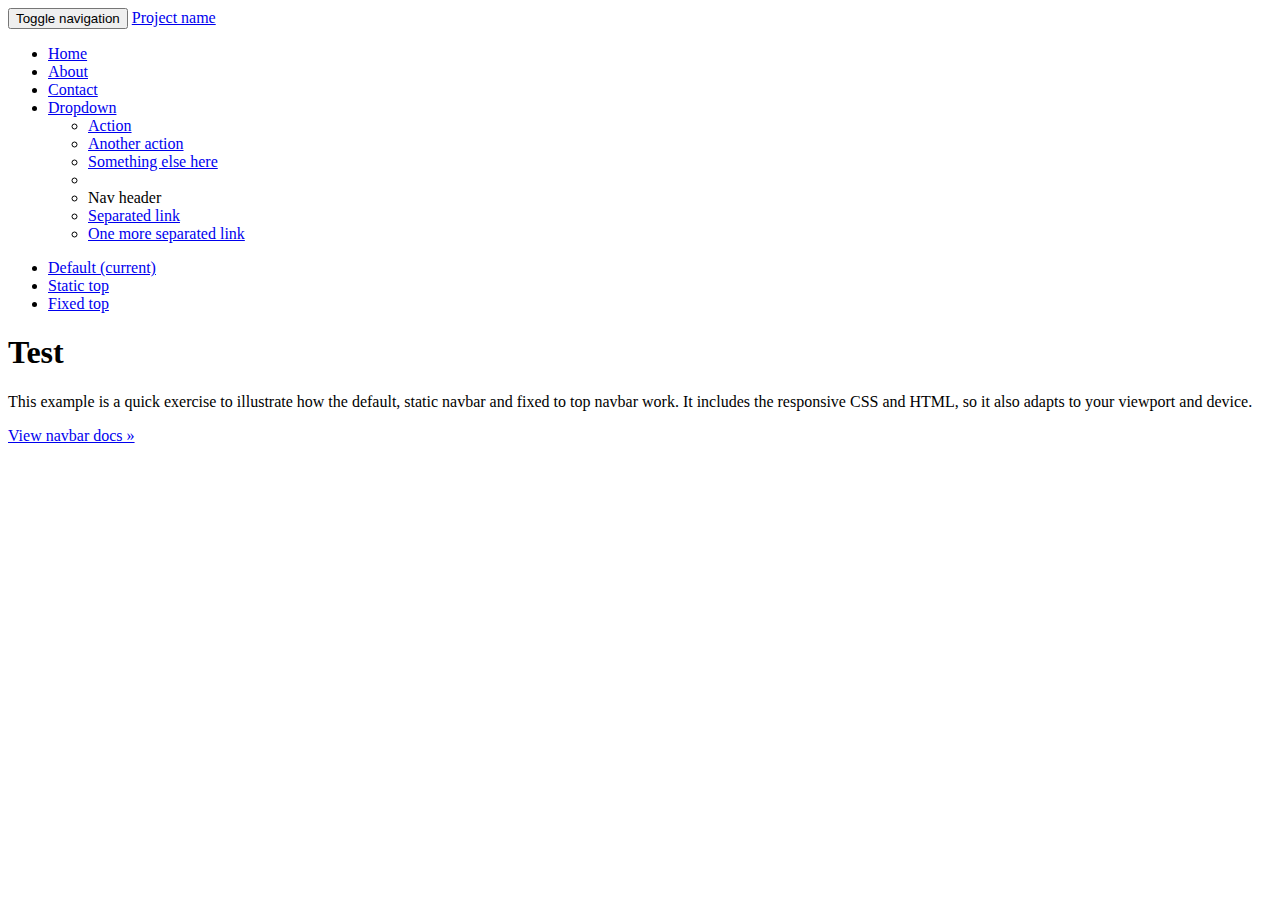
==== src/main/resources/templates/index.html @ 01ff1794 "modified" ====
<!DOCTYPE html>
<html lang="en">
  <head>
    <meta charset="utf-8" />
    <meta http-equiv="X-UA-Compatible" content="IE=edge" />
    <meta name="viewport" content="width=device-width, initial-scale=1" />
    

    <title>Navbar Template for Bootstrap</title>

    <!-- Bootstrap core CSS -->
    <link href="/css/bootstrap.min.css" rel="stylesheet" />

    <!-- IE10 viewport hack for Surface/desktop Windows 8 bug -->
    <link href="/css/ie10-viewport-bug-workaround.css" rel="stylesheet" />

    <!-- Custom styles for this template -->
    <link href="/css/style.css" rel="stylesheet" />


    
  </head>

  <body>

    <div class="container">

      <!-- Static navbar -->
      <nav class="navbar navbar-default">
        <div class="container-fluid">
          <div class="navbar-header">
            <button type="button" class="navbar-toggle collapsed" data-toggle="collapse" data-target="#navbar" aria-expanded="false" aria-controls="navbar">
              <span class="sr-only">Toggle navigation</span>
              <span class="icon-bar"></span>
              <span class="icon-bar"></span>
              <span class="icon-bar"></span>
            </button>
            <a class="navbar-brand" href="#">Project name</a>
          </div>
          <div id="navbar" class="navbar-collapse collapse">
            <ul class="nav navbar-nav">
              <li class="active"><a href="#">Home</a></li>
              <li><a href="#">About</a></li>
              <li><a href="#">Contact</a></li>
              <li class="dropdown">
                <a href="#" class="dropdown-toggle" data-toggle="dropdown" role="button" aria-haspopup="true" aria-expanded="false">Dropdown <span class="caret"></span></a>
                <ul class="dropdown-menu">
                  <li><a href="#">Action</a></li>
                  <li><a href="#">Another action</a></li>
                  <li><a href="#">Something else here</a></li>
                  <li role="separator" class="divider"></li>
                  <li class="dropdown-header">Nav header</li>
                  <li><a href="#">Separated link</a></li>
                  <li><a href="#">One more separated link</a></li>
                </ul>
              </li>
            </ul>
            <ul class="nav navbar-nav navbar-right">
              <li class="active"><a href="./">Default <span class="sr-only">(current)</span></a></li>
              <li><a href="../navbar-static-top/">Static top</a></li>
              <li><a href="../navbar-fixed-top/">Fixed top</a></li>
            </ul>
          </div><!--/.nav-collapse -->
        </div><!--/.container-fluid -->
      </nav>

      <!-- Main component for a primary marketing message or call to action -->
      <div class="jumbotron">
        <h1>Test</h1>
        <p>This example is a quick exercise to illustrate how the default, static navbar and fixed to top navbar work. It includes the responsive CSS and HTML, so it also adapts to your viewport and device.</p>
        <p>
          <a class="btn btn-lg btn-primary" href="../../components/#navbar" role="button">View navbar docs &raquo;</a>
        </p>
      </div>

    </div> <!-- /container -->


    <!-- Bootstrap core JavaScript
    ================================================== -->
    <!-- Placed at the end of the document so the pages load faster -->
    <script src="https://ajax.googleapis.com/ajax/libs/jquery/1.12.4/jquery.min.js"></script>
    <script src="/js/bootstrap.min.js"></script>
    
  </body>
</html>
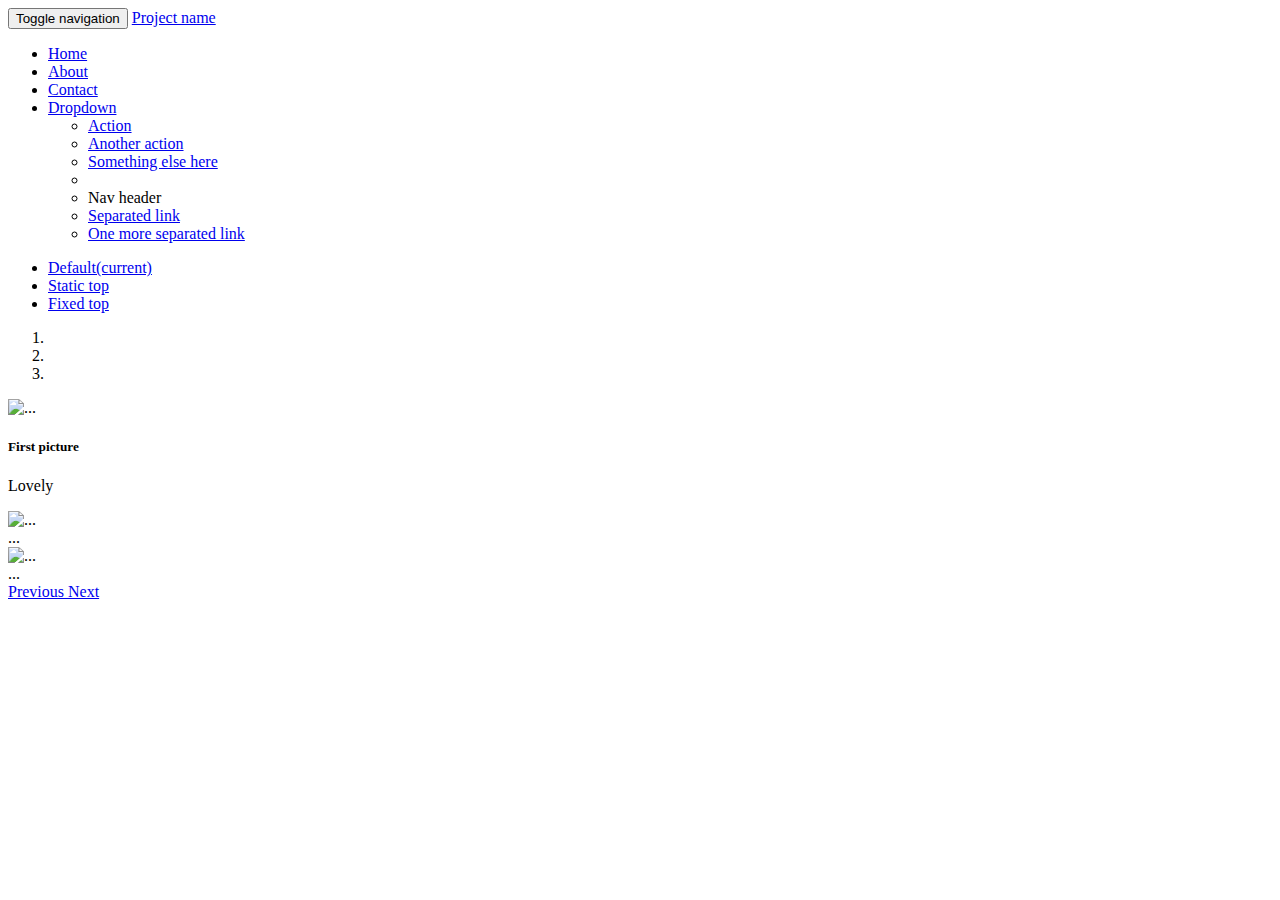
==== commit b5b609bd: "added carousel" ====
--- a/src/main/resources/templates/index.html
+++ b/src/main/resources/templates/index.html
@@ -1,87 +1,128 @@
 
 <!DOCTYPE html>
 <html lang="en">
-  <head>
-    <meta charset="utf-8" />
-    <meta http-equiv="X-UA-Compatible" content="IE=edge" />
-    <meta name="viewport" content="width=device-width, initial-scale=1" />
-    
-
-    <title>Navbar Template for Bootstrap</title>
-
-    <!-- Bootstrap core CSS -->
-    <link href="/css/bootstrap.min.css" rel="stylesheet" />
-
-    <!-- IE10 viewport hack for Surface/desktop Windows 8 bug -->
-    <link href="/css/ie10-viewport-bug-workaround.css" rel="stylesheet" />
-
-    <!-- Custom styles for this template -->
-    <link href="/css/style.css" rel="stylesheet" />
+<head>
+<meta charset="utf-8" />
+<meta http-equiv="X-UA-Compatible" content="IE=edge" />
+<meta name="viewport" content="width=device-width, initial-scale=1" />
 
 
-    
-  </head>
+<title>Navbar Template for Bootstrap</title>
 
-  <body>
+<!-- Bootstrap core CSS -->
+<link href="/css/bootstrap.min.css" rel="stylesheet" />
 
-    <div class="container">
+<!-- IE10 viewport hack for Surface/desktop Windows 8 bug -->
+<link href="/css/ie10-viewport-bug-workaround.css" rel="stylesheet" />
 
-      <!-- Static navbar -->
-      <nav class="navbar navbar-default">
-        <div class="container-fluid">
-          <div class="navbar-header">
-            <button type="button" class="navbar-toggle collapsed" data-toggle="collapse" data-target="#navbar" aria-expanded="false" aria-controls="navbar">
-              <span class="sr-only">Toggle navigation</span>
-              <span class="icon-bar"></span>
-              <span class="icon-bar"></span>
-              <span class="icon-bar"></span>
-            </button>
-            <a class="navbar-brand" href="#">Project name</a>
-          </div>
-          <div id="navbar" class="navbar-collapse collapse">
-            <ul class="nav navbar-nav">
-              <li class="active"><a href="#">Home</a></li>
-              <li><a href="#">About</a></li>
-              <li><a href="#">Contact</a></li>
-              <li class="dropdown">
-                <a href="#" class="dropdown-toggle" data-toggle="dropdown" role="button" aria-haspopup="true" aria-expanded="false">Dropdown <span class="caret"></span></a>
-                <ul class="dropdown-menu">
-                  <li><a href="#">Action</a></li>
-                  <li><a href="#">Another action</a></li>
-                  <li><a href="#">Something else here</a></li>
-                  <li role="separator" class="divider"></li>
-                  <li class="dropdown-header">Nav header</li>
-                  <li><a href="#">Separated link</a></li>
-                  <li><a href="#">One more separated link</a></li>
-                </ul>
-              </li>
-            </ul>
-            <ul class="nav navbar-nav navbar-right">
-              <li class="active"><a href="./">Default <span class="sr-only">(current)</span></a></li>
-              <li><a href="../navbar-static-top/">Static top</a></li>
-              <li><a href="../navbar-fixed-top/">Fixed top</a></li>
-            </ul>
-          </div><!--/.nav-collapse -->
-        </div><!--/.container-fluid -->
-      </nav>
-
-      <!-- Main component for a primary marketing message or call to action -->
-      <div class="jumbotron">
-        <h1>Test</h1>
-        <p>This example is a quick exercise to illustrate how the default, static navbar and fixed to top navbar work. It includes the responsive CSS and HTML, so it also adapts to your viewport and device.</p>
-        <p>
-          <a class="btn btn-lg btn-primary" href="../../components/#navbar" role="button">View navbar docs &raquo;</a>
-        </p>
-      </div>
-
-    </div> <!-- /container -->
+<!-- Custom styles for this template -->
+<link href="/css/style.css" rel="stylesheet" />
 
 
-    <!-- Bootstrap core JavaScript
+
+</head>
+
+<body>
+
+	<!-- Static navbar -->
+	<nav class="navbar navbar-default navbar-inverse">
+		<div class="container-fluid">
+			<div class="navbar-header">
+				<button type="button" class="navbar-toggle collapsed"
+					data-toggle="collapse" data-target="#navbar" aria-expanded="false"
+					aria-controls="navbar">
+					<span class="sr-only">Toggle navigation</span>
+					<span class="icon-bar"></span>
+					<span class="icon-bar"></span>
+					<span class="icon-bar"></span>
+				</button>
+				<a class="navbar-brand" href="#">Project name</a>
+			</div>
+			<div id="navbar" class="navbar-collapse collapse">
+				<ul class="nav navbar-nav">
+					<li class="active"><a href="#">Home</a></li>
+					<li><a href="#">About</a></li>
+					<li><a href="#">Contact</a></li>
+					<li class="dropdown">
+						<a href="#" class="dropdown-toggle" data-toggle="dropdown" role="button" aria-haspopup="true" aria-expanded="false">Dropdown<span class="caret"></span></a>
+						<ul class="dropdown-menu">
+							<li><a href="#">Action</a></li>
+							<li><a href="#">Another action</a></li>
+							<li><a href="#">Something else here</a></li>
+							<li role="separator" class="divider"></li>
+							<li class="dropdown-header">Nav header</li>
+							<li><a href="#">Separated link</a></li>
+							<li><a href="#">One more separated link</a></li>
+						</ul>
+					</li>
+				</ul>
+				<ul class="nav navbar-nav navbar-right">
+					<li class="active">
+						<a href="./">Default<span class="sr-only">(current)</span></a>
+					</li>
+					<li><a href="../navbar-static-top/">Static top</a></li>
+					<li><a href="../navbar-fixed-top/">Fixed top</a></li>
+				</ul>
+			</div>
+			<!--/.nav-collapse -->
+		</div>
+		<!--/.container-fluid -->
+	</nav>
+
+	<div class="container box">
+		<div class="row">
+			<!-- Carousel -->
+			<div class="col-xs-8">
+				<div id="carousel-example-generic" class="carousel slide" data-ride="carousel">
+					<!-- Indicators -->
+					<ol class="carousel-indicators">
+						<li data-target="#carousel-example-generic" data-slide-to="0" class="active"></li>
+						<li data-target="#carousel-example-generic" data-slide-to="1"></li>
+						<li data-target="#carousel-example-generic" data-slide-to="2"></li>
+					</ol>
+					<!-- Wrapper for slides -->
+					<div class="carousel-inner" role="listbox">
+						<div class="item active">
+							<img src="http://lorempixel.com/output/nature-q-c-1600-500-2.jpg" alt="...">
+							<div class="carousel-caption">
+								<h5>First picture</h5>
+								<p>Lovely</p>
+							</div>
+						</div>
+						<div class="item">
+							<img src="http://lorempixel.com/output/nature-q-c-1600-500-3.jpg" alt="...">
+							<div class="carousel-caption">...</div>
+						</div>
+						<div class="item">
+							<img src="http://lorempixel.com/output/nature-q-c-1600-500-1.jpg" alt="...">
+							<div class="carousel-caption">...</div>
+						</div>
+					</div>
+
+					<!-- Controls -->
+					<a class="left carousel-control" href="#carousel-example-generic" role="button" data-slide="prev">
+						<span class="glyphicon glyphicon-chevron-left" aria-hidden="true"></span>
+						<span class="sr-only">Previous</span>
+					</a>
+					<a class="right carousel-control" href="#carousel-example-generic" role="button" data-slide="next">
+						<span class="glyphicon glyphicon-chevron-right" aria-hidden="true"></span>
+						<span class="sr-only">Next</span>
+					</a>
+				</div>
+			</div> <!-- end of carousel -->
+			<div class="col-xs-4">
+				
+			</div>
+		</div>
+	</div>
+
+
+	<!-- Bootstrap core JavaScript
     ================================================== -->
-    <!-- Placed at the end of the document so the pages load faster -->
-    <script src="https://ajax.googleapis.com/ajax/libs/jquery/1.12.4/jquery.min.js"></script>
-    <script src="/js/bootstrap.min.js"></script>
-    
-  </body>
+	<!-- Placed at the end of the document so the pages load faster -->
+	<script
+		src="https://ajax.googleapis.com/ajax/libs/jquery/1.12.4/jquery.min.js"></script>
+	<script src="/js/bootstrap.min.js"></script>
+
+</body>
 </html>
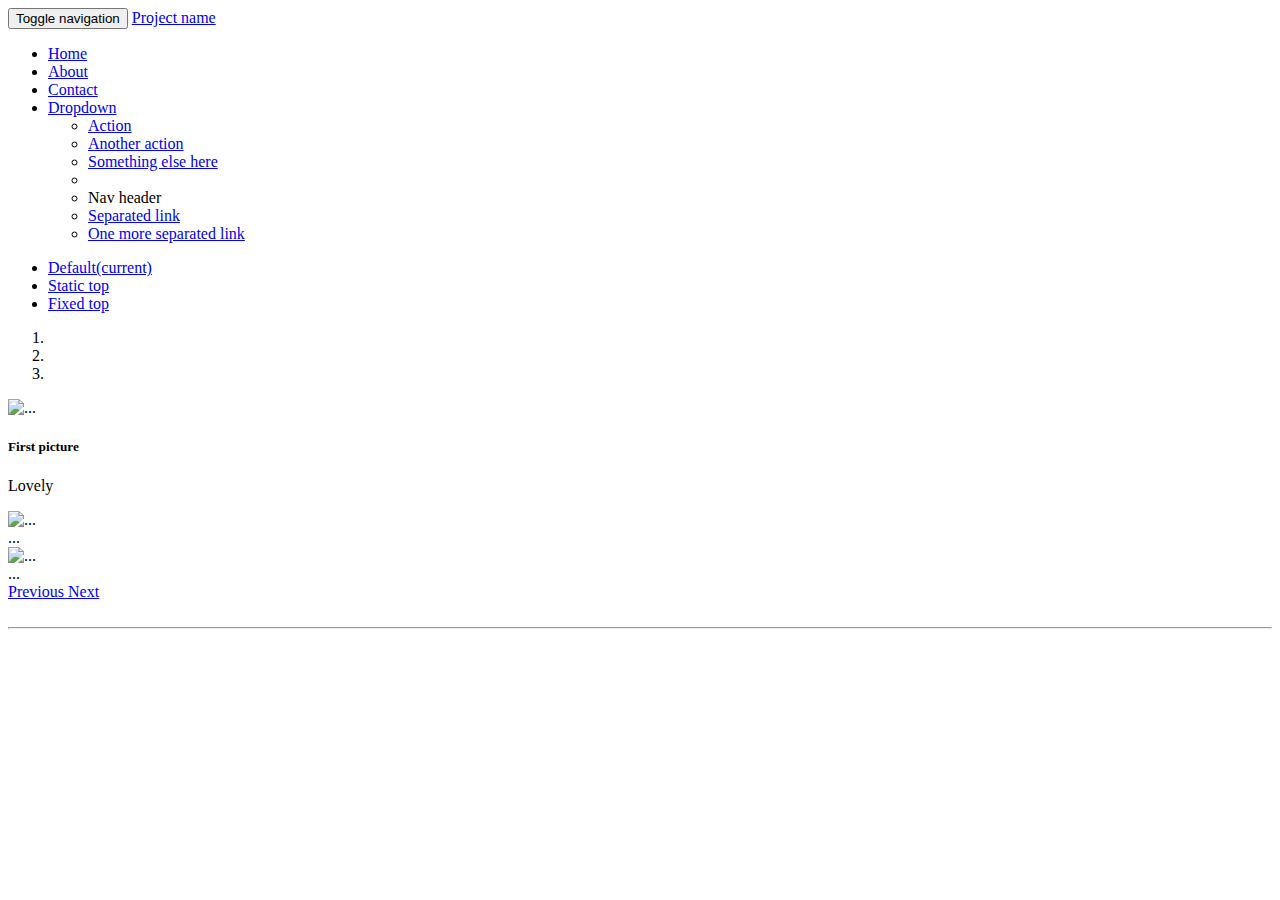
==== commit a75d0ab1: "modified" ====
--- a/src/main/resources/templates/index.html
+++ b/src/main/resources/templates/index.html
@@ -31,10 +31,9 @@
 				<button type="button" class="navbar-toggle collapsed"
 					data-toggle="collapse" data-target="#navbar" aria-expanded="false"
 					aria-controls="navbar">
-					<span class="sr-only">Toggle navigation</span>
-					<span class="icon-bar"></span>
-					<span class="icon-bar"></span>
-					<span class="icon-bar"></span>
+					<span class="sr-only">Toggle navigation</span> <span
+						class="icon-bar"></span> <span class="icon-bar"></span> <span
+						class="icon-bar"></span>
 				</button>
 				<a class="navbar-brand" href="#">Project name</a>
 			</div>
@@ -43,8 +42,9 @@
 					<li class="active"><a href="#">Home</a></li>
 					<li><a href="#">About</a></li>
 					<li><a href="#">Contact</a></li>
-					<li class="dropdown">
-						<a href="#" class="dropdown-toggle" data-toggle="dropdown" role="button" aria-haspopup="true" aria-expanded="false">Dropdown<span class="caret"></span></a>
+					<li class="dropdown"><a href="#" class="dropdown-toggle"
+						data-toggle="dropdown" role="button" aria-haspopup="true"
+						aria-expanded="false">Dropdown<span class="caret"></span></a>
 						<ul class="dropdown-menu">
 							<li><a href="#">Action</a></li>
 							<li><a href="#">Another action</a></li>
@@ -53,13 +53,11 @@
 							<li class="dropdown-header">Nav header</li>
 							<li><a href="#">Separated link</a></li>
 							<li><a href="#">One more separated link</a></li>
-						</ul>
-					</li>
+						</ul></li>
 				</ul>
 				<ul class="nav navbar-nav navbar-right">
-					<li class="active">
-						<a href="./">Default<span class="sr-only">(current)</span></a>
-					</li>
+					<li class="active"><a href="./">Default<span
+							class="sr-only">(current)</span></a></li>
 					<li><a href="../navbar-static-top/">Static top</a></li>
 					<li><a href="../navbar-fixed-top/">Fixed top</a></li>
 				</ul>
@@ -69,52 +67,97 @@
 		<!--/.container-fluid -->
 	</nav>
 
-	<div class="container box">
+	<div class="container">
 		<div class="row">
+
 			<!-- Carousel -->
 			<div class="col-xs-8">
-				<div id="carousel-example-generic" class="carousel slide" data-ride="carousel">
-					<!-- Indicators -->
-					<ol class="carousel-indicators">
-						<li data-target="#carousel-example-generic" data-slide-to="0" class="active"></li>
-						<li data-target="#carousel-example-generic" data-slide-to="1"></li>
-						<li data-target="#carousel-example-generic" data-slide-to="2"></li>
-					</ol>
-					<!-- Wrapper for slides -->
-					<div class="carousel-inner" role="listbox">
-						<div class="item active">
-							<img src="http://lorempixel.com/output/nature-q-c-1600-500-2.jpg" alt="...">
-							<div class="carousel-caption">
-								<h5>First picture</h5>
-								<p>Lovely</p>
+				<div class="panel panel-default">
+					<div class="panel-body">
+						<div id="carousel-example-generic" class="carousel slide"
+							data-ride="carousel">
+							<!-- Indicators -->
+							<ol class="carousel-indicators">
+								<li data-target="#carousel-example-generic" data-slide-to="0"
+									class="active"></li>
+								<li data-target="#carousel-example-generic" data-slide-to="1"></li>
+								<li data-target="#carousel-example-generic" data-slide-to="2"></li>
+							</ol>
+							<!-- Wrapper for slides -->
+							<div class="carousel-inner" role="listbox">
+								<div class="item active">
+									<img
+										src="http://lorempixel.com/output/nature-q-c-1600-500-2.jpg"
+										alt="...">
+									<div class="carousel-caption">
+										<h5>First picture</h5>
+										<p>Lovely</p>
+									</div>
+								</div>
+								<div class="item">
+									<img
+										src="http://lorempixel.com/output/nature-q-c-1600-500-3.jpg"
+										alt="...">
+									<div class="carousel-caption">...</div>
+								</div>
+								<div class="item">
+									<img
+										src="http://lorempixel.com/output/nature-q-c-1600-500-1.jpg"
+										alt="...">
+									<div class="carousel-caption">...</div>
+								</div>
 							</div>
-						</div>
-						<div class="item">
-							<img src="http://lorempixel.com/output/nature-q-c-1600-500-3.jpg" alt="...">
-							<div class="carousel-caption">...</div>
-						</div>
-						<div class="item">
-							<img src="http://lorempixel.com/output/nature-q-c-1600-500-1.jpg" alt="...">
-							<div class="carousel-caption">...</div>
+
+							<!-- Controls -->
+							<a class="left carousel-control" href="#carousel-example-generic"
+								role="button" data-slide="prev"> <span
+								class="glyphicon glyphicon-chevron-left" aria-hidden="true"></span>
+								<span class="sr-only">Previous</span>
+							</a> <a class="right carousel-control"
+								href="#carousel-example-generic" role="button" data-slide="next">
+								<span class="glyphicon glyphicon-chevron-right"
+								aria-hidden="true"></span> <span class="sr-only">Next</span>
+							</a>
 						</div>
 					</div>
-
-					<!-- Controls -->
-					<a class="left carousel-control" href="#carousel-example-generic" role="button" data-slide="prev">
-						<span class="glyphicon glyphicon-chevron-left" aria-hidden="true"></span>
-						<span class="sr-only">Previous</span>
-					</a>
-					<a class="right carousel-control" href="#carousel-example-generic" role="button" data-slide="next">
-						<span class="glyphicon glyphicon-chevron-right" aria-hidden="true"></span>
-						<span class="sr-only">Next</span>
-					</a>
 				</div>
-			</div> <!-- end of carousel -->
+			</div>
+			<!-- end of carousel -->
+			
 			<div class="col-xs-4">
-				
+				<img alt="" src="http://www.logorium.com/sites/default/files/images/1237/logos/bookStore_logo.jpg" class="img-responsive" />
 			</div>
 		</div>
+		
+		<hr />
+		
+		<div clss="row">
+			<div class="col-xs-4">
+				<div class="panel panel-default">
+					<div class="panel-body">
+						<img alt="" src="" class="img-responsive">
+					</div>
+				</div>
+			</div>
+			<div class="col-xs-4">
+				<div class="panel panel-default">
+					<div class="panel-body">
+						<img alt="" src="" class="img-responsive">
+					</div>
+				</div>
+			</div>
+			<div class="col-xs-4">
+				<div class="panel panel-default">
+					<div class="panel-body">
+						<img alt="" src="" class="img-responsive">
+					</div>
+				</div>
+			</div>
+		</div>
+		
 	</div>
+	
+
 
 
 	<!-- Bootstrap core JavaScript
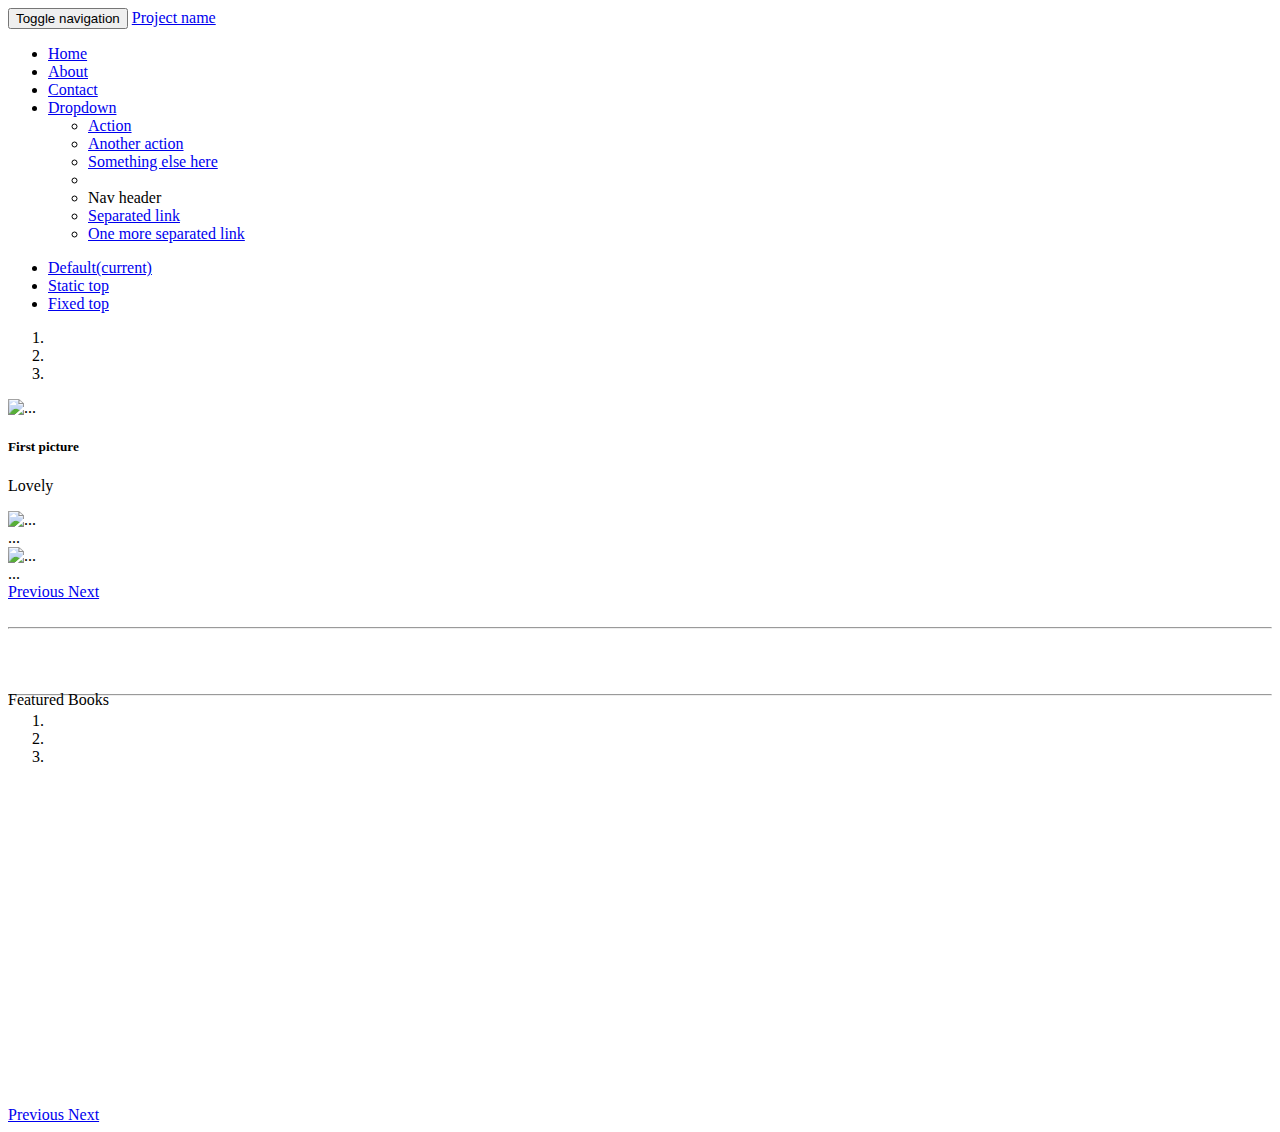
==== commit 8153b936: "added featured books" ====
--- a/src/main/resources/templates/index.html
+++ b/src/main/resources/templates/index.html
@@ -23,7 +23,6 @@
 </head>
 
 <body>
-
 	<!-- Static navbar -->
 	<nav class="navbar navbar-default navbar-inverse">
 		<div class="container-fluid">
@@ -74,21 +73,17 @@
 			<div class="col-xs-8">
 				<div class="panel panel-default">
 					<div class="panel-body">
-						<div id="carousel-example-generic" class="carousel slide"
-							data-ride="carousel">
+						<div id="carousel-example-generic" class="carousel slide" data-ride="carousel">
 							<!-- Indicators -->
 							<ol class="carousel-indicators">
-								<li data-target="#carousel-example-generic" data-slide-to="0"
-									class="active"></li>
+								<li data-target="#carousel-example-generic" data-slide-to="0" class="active"></li>
 								<li data-target="#carousel-example-generic" data-slide-to="1"></li>
 								<li data-target="#carousel-example-generic" data-slide-to="2"></li>
 							</ol>
 							<!-- Wrapper for slides -->
 							<div class="carousel-inner" role="listbox">
 								<div class="item active">
-									<img
-										src="http://lorempixel.com/output/nature-q-c-1600-500-2.jpg"
-										alt="...">
+									<img src="http://lorempixel.com/output/nature-q-c-1600-500-2.jpg" alt="...">
 									<div class="carousel-caption">
 										<h5>First picture</h5>
 										<p>Lovely</p>
@@ -96,27 +91,22 @@
 								</div>
 								<div class="item">
 									<img
-										src="http://lorempixel.com/output/nature-q-c-1600-500-3.jpg"
-										alt="...">
+										src="http://lorempixel.com/output/nature-q-c-1600-500-3.jpg" alt="...">
 									<div class="carousel-caption">...</div>
 								</div>
 								<div class="item">
-									<img
-										src="http://lorempixel.com/output/nature-q-c-1600-500-1.jpg"
-										alt="...">
+									<img src="http://lorempixel.com/output/nature-q-c-1600-500-1.jpg" alt="...">
 									<div class="carousel-caption">...</div>
 								</div>
 							</div>
 
 							<!-- Controls -->
-							<a class="left carousel-control" href="#carousel-example-generic"
-								role="button" data-slide="prev"> <span
-								class="glyphicon glyphicon-chevron-left" aria-hidden="true"></span>
+							<a class="left carousel-control" href="#carousel-example-generic" role="button" data-slide="prev">
+								<span class="glyphicon glyphicon-chevron-left" aria-hidden="true"></span>
 								<span class="sr-only">Previous</span>
-							</a> <a class="right carousel-control"
-								href="#carousel-example-generic" role="button" data-slide="next">
-								<span class="glyphicon glyphicon-chevron-right"
-								aria-hidden="true"></span> <span class="sr-only">Next</span>
+							</a> <a class="right carousel-control" href="#carousel-example-generic" role="button" data-slide="next">
+								<span class="glyphicon glyphicon-chevron-right" aria-hidden="true"></span>
+								<span class="sr-only">Next</span>
 							</a>
 						</div>
 					</div>
@@ -135,27 +125,89 @@
 			<div class="col-xs-4">
 				<div class="panel panel-default">
 					<div class="panel-body">
-						<img alt="" src="" class="img-responsive">
-					</div>
-				</div>
-			</div>
-			<div class="col-xs-4">
-				<div class="panel panel-default">
-					<div class="panel-body">
-						<img alt="" src="" class="img-responsive">
-					</div>
-				</div>
-			</div>
-			<div class="col-xs-4">
-				<div class="panel panel-default">
-					<div class="panel-body">
-						<img alt="" src="" class="img-responsive">
-					</div>
-				</div>
+						<img alt="" src="/image/bestseller.png" class="img-responsive">
+					</div>
+				</div>
+			</div>
+			<div class="col-xs-4">
+				<div class="panel panel-default">
+					<div class="panel-body">
+						<img alt="" src="/image/faq.png" class="img-responsive">
+					</div>
+				</div>
+			</div>
+			<div class="col-xs-4">
+				<div class="panel panel-default">
+					<div class="panel-body">
+						<img alt="" src="/image/hours.png" class="img-responsive">
+					</div>
+				</div>
+			</div>
+		</div>
+		
+		<div>
+			<div class="home-headline">
+				<span>Featured Books</span>
+			</div>
+			<hr style="margin-top: -15px" />
+			
+		</div>
+		
+		<div class="row">
+			<div id="featured-books" class="carousel slide" data-ride="carousel">
+				<!-- Indicators -->
+				<ol class="carousel-indicators">
+					<li data-target="#featured-books" data-slide-to="0" class="active"></li>
+					<li data-target="#featured-books" data-slide-to="1"></li>
+					<li data-target="#featured-books" data-slide-to="2"></li>
+				</ol>
+				<!-- Wrapper for slides -->
+				<div class="carousel-inner" role="listbox">
+					<div class="item active">
+						<div class="row">
+							<div class="col-xs-2"><img alt="" src="/image/book1.png" class='img-responsive' /></div>
+							<div class="col-xs-2"><img alt="" src="/image/book1.png" class='img-responsive' /></div>
+							<div class="col-xs-2"><img alt="" src="/image/book1.png" class='img-responsive' /></div>
+							<div class="col-xs-2"><img alt="" src="/image/book1.png" class='img-responsive' /></div>
+							<div class="col-xs-2"><img alt="" src="/image/book1.png" class='img-responsive' /></div>
+							<div class="col-xs-2"><img alt="" src="/image/book1.png" class='img-responsive' /></div>
+						</div>
+					</div>
+					<div class="item">
+						<div class="row">
+							<div class="col-xs-2"><img alt="" src="/image/book1.png" class='img-responsive' /></div>
+							<div class="col-xs-2"><img alt="" src="/image/book1.png" class='img-responsive' /></div>
+							<div class="col-xs-2"><img alt="" src="/image/book1.png" class='img-responsive' /></div>
+							<div class="col-xs-2"><img alt="" src="/image/book1.png" class='img-responsive' /></div>
+							<div class="col-xs-2"><img alt="" src="/image/book1.png" class='img-responsive' /></div>
+							<div class="col-xs-2"><img alt="" src="/image/book1.png" class='img-responsive' /></div>
+						</div>
+					</div>
+					<div class="item">
+						<div class="row">
+							<div class="col-xs-2"><img alt="" src="/image/book1.png" class='img-responsive' /></div>
+							<div class="col-xs-2"><img alt="" src="/image/book1.png" class='img-responsive' /></div>
+							<div class="col-xs-2"><img alt="" src="/image/book1.png" class='img-responsive' /></div>
+							<div class="col-xs-2"><img alt="" src="/image/book1.png" class='img-responsive' /></div>
+							<div class="col-xs-2"><img alt="" src="/image/book1.png" class='img-responsive' /></div>
+							<div class="col-xs-2"><img alt="" src="/image/book1.png" class='img-responsive' /></div>
+						</div>
+					</div>
+				</div>
+
+				<!-- Controls -->
+				<a class="left carousel-control" href="#featured-books" role="button" data-slide="prev">
+					<span class="glyphicon glyphicon-chevron-left" aria-hidden="true"></span>
+					<span class="sr-only">Previous</span>
+				</a> <a class="right carousel-control" href="#featured-books" role="button" data-slide="next">
+					<span class="glyphicon glyphicon-chevron-right" aria-hidden="true"></span>
+					<span class="sr-only">Next</span>
+				</a>
 			</div>
 		</div>
 		
 	</div>
+	<!-- End of container -->
 	
 
 
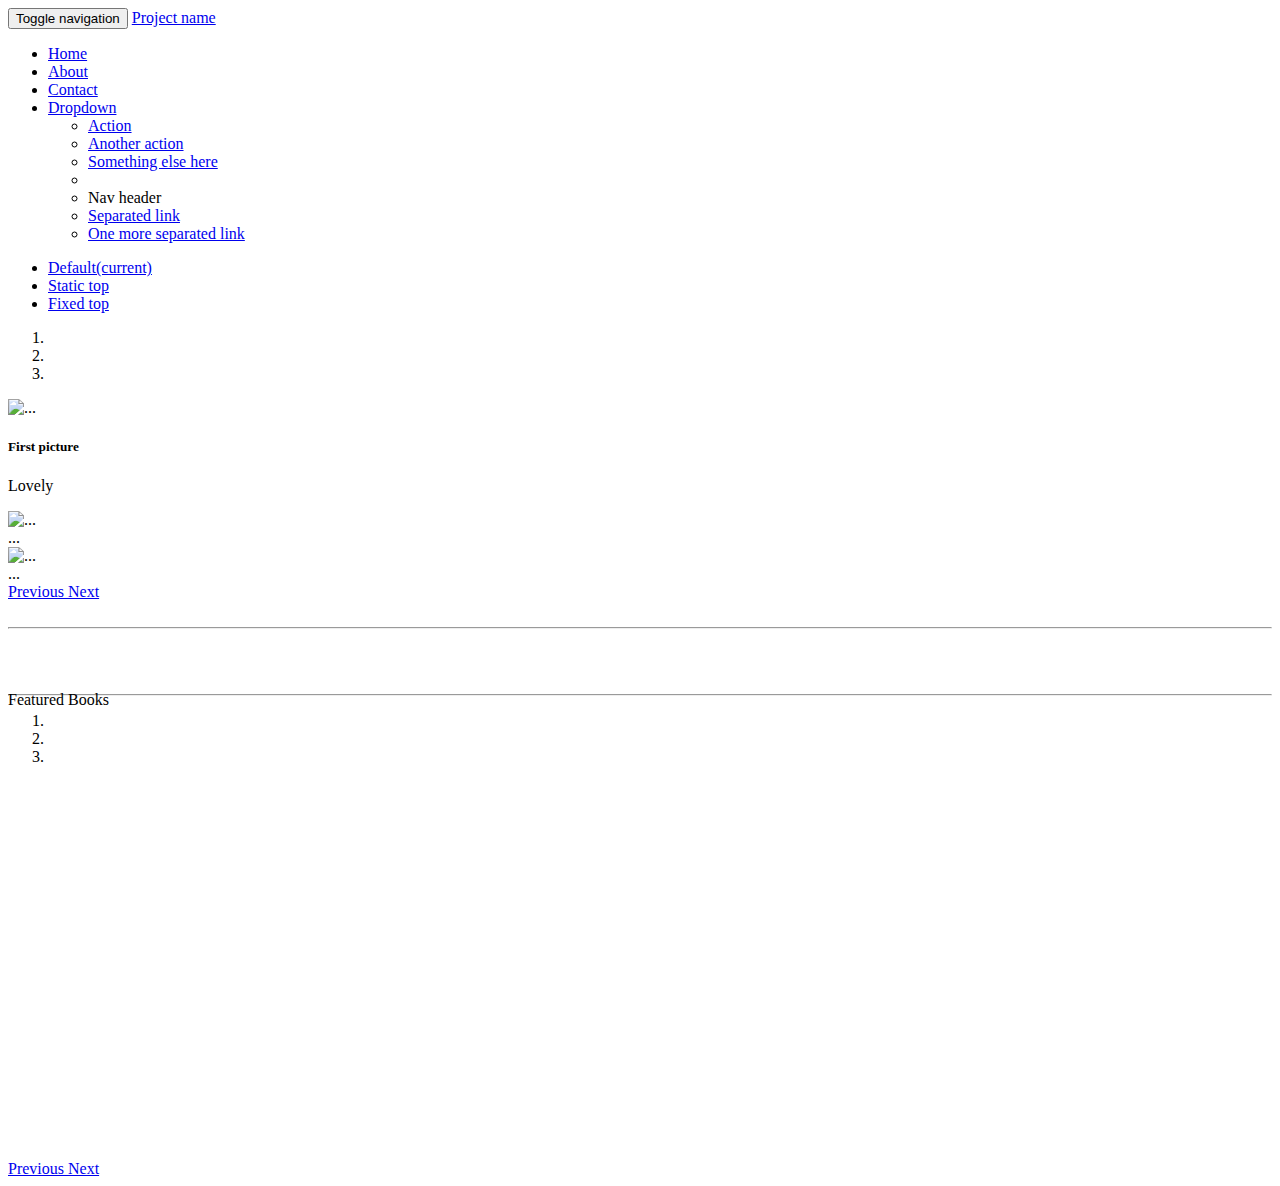
==== commit 2c32ca98: "modified featured books" ====
--- a/src/main/resources/templates/index.html
+++ b/src/main/resources/templates/index.html
@@ -121,7 +121,7 @@
 		
 		<hr />
 		
-		<div clss="row">
+		<div class="row">
 			<div class="col-xs-4">
 				<div class="panel panel-default">
 					<div class="panel-body">
@@ -164,33 +164,42 @@
 				<!-- Wrapper for slides -->
 				<div class="carousel-inner" role="listbox">
 					<div class="item active">
-						<div class="row">
-							<div class="col-xs-2"><img alt="" src="/image/book1.png" class='img-responsive' /></div>
-							<div class="col-xs-2"><img alt="" src="/image/book1.png" class='img-responsive' /></div>
-							<div class="col-xs-2"><img alt="" src="/image/book1.png" class='img-responsive' /></div>
-							<div class="col-xs-2"><img alt="" src="/image/book1.png" class='img-responsive' /></div>
-							<div class="col-xs-2"><img alt="" src="/image/book1.png" class='img-responsive' /></div>
-							<div class="col-xs-2"><img alt="" src="/image/book1.png" class='img-responsive' /></div>
+						<img alt="" src="/image/shelf.png" class="img-responsive" />
+						<div class="carousel-caption">
+							<div class="row">
+								<div class="col-xs-2"><img alt="" src="/image/book1.png" class='img-responsive' /></div>
+								<div class="col-xs-2"><img alt="" src="/image/book1.png" class='img-responsive' /></div>
+								<div class="col-xs-2"><img alt="" src="/image/book1.png" class='img-responsive' /></div>
+								<div class="col-xs-2"><img alt="" src="/image/book1.png" class='img-responsive' /></div>
+								<div class="col-xs-2"><img alt="" src="/image/book1.png" class='img-responsive' /></div>
+								<div class="col-xs-2"><img alt="" src="/image/book1.png" class='img-responsive' /></div>
+							</div>
 						</div>
 					</div>
 					<div class="item">
-						<div class="row">
-							<div class="col-xs-2"><img alt="" src="/image/book1.png" class='img-responsive' /></div>
-							<div class="col-xs-2"><img alt="" src="/image/book1.png" class='img-responsive' /></div>
-							<div class="col-xs-2"><img alt="" src="/image/book1.png" class='img-responsive' /></div>
-							<div class="col-xs-2"><img alt="" src="/image/book1.png" class='img-responsive' /></div>
-							<div class="col-xs-2"><img alt="" src="/image/book1.png" class='img-responsive' /></div>
-							<div class="col-xs-2"><img alt="" src="/image/book1.png" class='img-responsive' /></div>
+						<img alt="" src="/image/shelf.png" class="img-responsive" />
+						<div class="carousel-caption">
+							<div class="row">
+								<div class="col-xs-2"><img alt="" src="/image/book1.png" class='img-responsive' /></div>
+								<div class="col-xs-2"><img alt="" src="/image/book1.png" class='img-responsive' /></div>
+								<div class="col-xs-2"><img alt="" src="/image/book1.png" class='img-responsive' /></div>
+								<div class="col-xs-2"><img alt="" src="/image/book1.png" class='img-responsive' /></div>
+								<div class="col-xs-2"><img alt="" src="/image/book1.png" class='img-responsive' /></div>
+								<div class="col-xs-2"><img alt="" src="/image/book1.png" class='img-responsive' /></div>
+							</div>
 						</div>
 					</div>
 					<div class="item">
-						<div class="row">
-							<div class="col-xs-2"><img alt="" src="/image/book1.png" class='img-responsive' /></div>
-							<div class="col-xs-2"><img alt="" src="/image/book1.png" class='img-responsive' /></div>
-							<div class="col-xs-2"><img alt="" src="/image/book1.png" class='img-responsive' /></div>
-							<div class="col-xs-2"><img alt="" src="/image/book1.png" class='img-responsive' /></div>
-							<div class="col-xs-2"><img alt="" src="/image/book1.png" class='img-responsive' /></div>
-							<div class="col-xs-2"><img alt="" src="/image/book1.png" class='img-responsive' /></div>
+						<img alt="" src="/image/shelf.png" class="img-responsive" />
+						<div class="carousel-caption">
+							<div class="row">
+								<div class="col-xs-2"><img alt="" src="/image/book1.png" class='img-responsive' /></div>
+								<div class="col-xs-2"><img alt="" src="/image/book1.png" class='img-responsive' /></div>
+								<div class="col-xs-2"><img alt="" src="/image/book1.png" class='img-responsive' /></div>
+								<div class="col-xs-2"><img alt="" src="/image/book1.png" class='img-responsive' /></div>
+								<div class="col-xs-2"><img alt="" src="/image/book1.png" class='img-responsive' /></div>
+								<div class="col-xs-2"><img alt="" src="/image/book1.png" class='img-responsive' /></div>
+							</div>
 						</div>
 					</div>
 				</div>
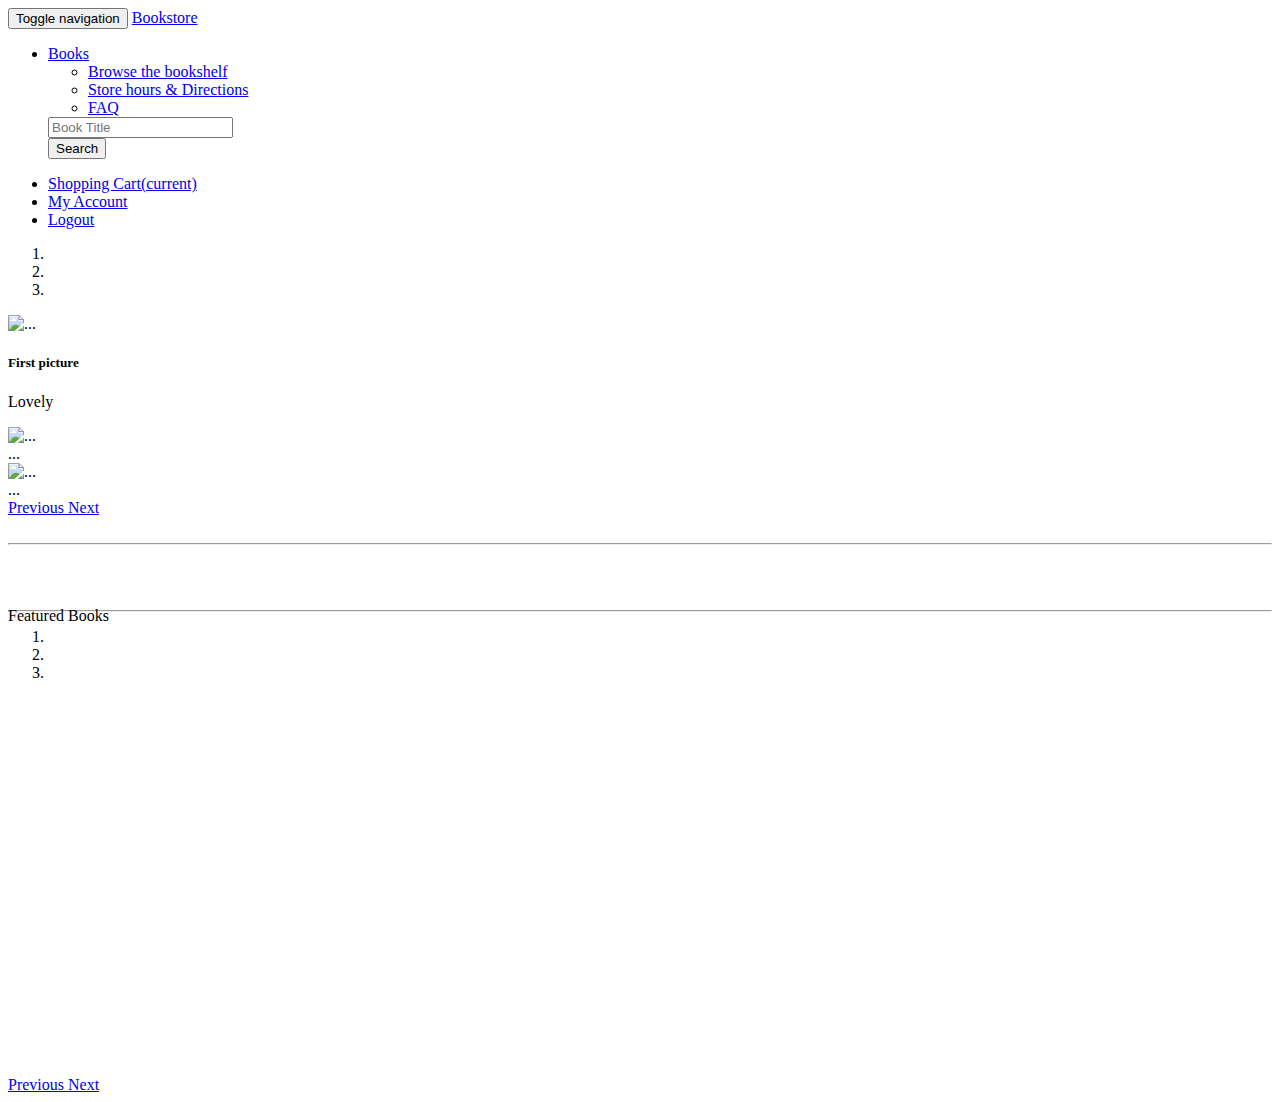
==== commit a64bf650: "modified navbar" ====
--- a/src/main/resources/templates/index.html
+++ b/src/main/resources/templates/index.html
@@ -1,4 +1,3 @@
-
 <!DOCTYPE html>
 <html lang="en">
 <head>
@@ -34,31 +33,40 @@
 						class="icon-bar"></span> <span class="icon-bar"></span> <span
 						class="icon-bar"></span>
 				</button>
-				<a class="navbar-brand" href="#">Project name</a>
+				<a class="navbar-brand" href="#">Bookstore</a>
 			</div>
 			<div id="navbar" class="navbar-collapse collapse">
-				<ul class="nav navbar-nav">
-					<li class="active"><a href="#">Home</a></li>
+				<ul class="nav navbar-nav navbar-left">
+					<!-- <li class="active"><a href="#">Home</a></li>
 					<li><a href="#">About</a></li>
-					<li><a href="#">Contact</a></li>
-					<li class="dropdown"><a href="#" class="dropdown-toggle"
+					<li><a href="#">Contact</a></li> -->
+					<li class="dropdown">
+						<a href="#" class="dropdown-toggle"
 						data-toggle="dropdown" role="button" aria-haspopup="true"
-						aria-expanded="false">Dropdown<span class="caret"></span></a>
+						aria-expanded="false">Books<span class="caret"></span>
+						</a>
 						<ul class="dropdown-menu">
-							<li><a href="#">Action</a></li>
-							<li><a href="#">Another action</a></li>
-							<li><a href="#">Something else here</a></li>
-							<li role="separator" class="divider"></li>
+							<li><a href="#">Browse the bookshelf</a></li>
+							<li><a href="#">Store hours &#38; Directions</a></li>
+							<li><a href="#">FAQ</a></li>
+							<!-- <li role="separator" class="divider"></li>
 							<li class="dropdown-header">Nav header</li>
 							<li><a href="#">Separated link</a></li>
-							<li><a href="#">One more separated link</a></li>
-						</ul></li>
+							<li><a href="#">One more separated link</a></li> -->
+						</ul>
+					</li>
+					
+					<form class="navbar-form">
+						<div class="form-group">
+							<input type="text" name="keyword" class="form-control" placeholder="Book Title" />
+						</div>
+						<button type="submit" class="btn btn-default">Search</button>
+					</form>
 				</ul>
 				<ul class="nav navbar-nav navbar-right">
-					<li class="active"><a href="./">Default<span
-							class="sr-only">(current)</span></a></li>
-					<li><a href="../navbar-static-top/">Static top</a></li>
-					<li><a href="../navbar-fixed-top/">Fixed top</a></li>
+					<li><a href="./">Shopping Cart<span class="sr-only">(current)</span></a></li>
+					<li><a href="../navbar-static-top/">My Account</a></li>
+					<li><a href="../navbar-fixed-top/">Logout</a></li>
 				</ul>
 			</div>
 			<!--/.nav-collapse -->
@@ -73,17 +81,21 @@
 			<div class="col-xs-8">
 				<div class="panel panel-default">
 					<div class="panel-body">
-						<div id="carousel-example-generic" class="carousel slide" data-ride="carousel">
+						<div id="carousel-example-generic" class="carousel slide"
+							data-ride="carousel">
 							<!-- Indicators -->
 							<ol class="carousel-indicators">
-								<li data-target="#carousel-example-generic" data-slide-to="0" class="active"></li>
+								<li data-target="#carousel-example-generic" data-slide-to="0"
+									class="active"></li>
 								<li data-target="#carousel-example-generic" data-slide-to="1"></li>
 								<li data-target="#carousel-example-generic" data-slide-to="2"></li>
 							</ol>
 							<!-- Wrapper for slides -->
 							<div class="carousel-inner" role="listbox">
 								<div class="item active">
-									<img src="http://lorempixel.com/output/nature-q-c-1600-500-2.jpg" alt="...">
+									<img
+										src="http://invizi.nl/wp-content/uploads/2016/09/Slider-3-600-x-500.jpg"
+										alt="...">
 									<div class="carousel-caption">
 										<h5>First picture</h5>
 										<p>Lovely</p>
@@ -91,36 +103,43 @@
 								</div>
 								<div class="item">
 									<img
-										src="http://lorempixel.com/output/nature-q-c-1600-500-3.jpg" alt="...">
+										src="http://invizi.nl/wp-content/uploads/2016/09/Slider-4-1600-x-500.jpg"
+										alt="...">
 									<div class="carousel-caption">...</div>
 								</div>
 								<div class="item">
-									<img src="http://lorempixel.com/output/nature-q-c-1600-500-1.jpg" alt="...">
+									<img
+										src="http://placehold.it/1600x500/238f45/ffffff"
+										alt="...">
 									<div class="carousel-caption">...</div>
 								</div>
 							</div>
 
 							<!-- Controls -->
-							<a class="left carousel-control" href="#carousel-example-generic" role="button" data-slide="prev">
-								<span class="glyphicon glyphicon-chevron-left" aria-hidden="true"></span>
+							<a class="left carousel-control" href="#carousel-example-generic"
+								role="button" data-slide="prev"> <span
+								class="glyphicon glyphicon-chevron-left" aria-hidden="true"></span>
 								<span class="sr-only">Previous</span>
-							</a> <a class="right carousel-control" href="#carousel-example-generic" role="button" data-slide="next">
-								<span class="glyphicon glyphicon-chevron-right" aria-hidden="true"></span>
-								<span class="sr-only">Next</span>
+							</a> <a class="right carousel-control"
+								href="#carousel-example-generic" role="button" data-slide="next">
+								<span class="glyphicon glyphicon-chevron-right"
+								aria-hidden="true"></span> <span class="sr-only">Next</span>
 							</a>
 						</div>
 					</div>
 				</div>
 			</div>
 			<!-- end of carousel -->
-			
-			<div class="col-xs-4">
-				<img alt="" src="http://www.logorium.com/sites/default/files/images/1237/logos/bookStore_logo.jpg" class="img-responsive" />
-			</div>
-		</div>
-		
+
+			<div class="col-xs-4">
+				<img alt=""
+					src="http://www.logorium.com/sites/default/files/images/1237/logos/bookStore_logo.jpg"
+					class="img-responsive" />
+			</div>
+		</div>
+
 		<hr />
-		
+
 		<div class="row">
 			<div class="col-xs-4">
 				<div class="panel panel-default">
@@ -144,15 +163,15 @@
 				</div>
 			</div>
 		</div>
-		
+
 		<div>
 			<div class="home-headline">
 				<span>Featured Books</span>
 			</div>
 			<hr style="margin-top: -15px" />
-			
-		</div>
-		
+
+		</div>
+
 		<div class="row">
 			<div id="featured-books" class="carousel slide" data-ride="carousel">
 				<!-- Indicators -->
@@ -167,12 +186,24 @@
 						<img alt="" src="/image/shelf.png" class="img-responsive" />
 						<div class="carousel-caption">
 							<div class="row">
-								<div class="col-xs-2"><img alt="" src="/image/book1.png" class='img-responsive' /></div>
-								<div class="col-xs-2"><img alt="" src="/image/book1.png" class='img-responsive' /></div>
-								<div class="col-xs-2"><img alt="" src="/image/book1.png" class='img-responsive' /></div>
-								<div class="col-xs-2"><img alt="" src="/image/book1.png" class='img-responsive' /></div>
-								<div class="col-xs-2"><img alt="" src="/image/book1.png" class='img-responsive' /></div>
-								<div class="col-xs-2"><img alt="" src="/image/book1.png" class='img-responsive' /></div>
+								<div class="col-xs-2">
+									<img alt="" src="/image/book1.png" class='img-responsive' />
+								</div>
+								<div class="col-xs-2">
+									<img alt="" src="/image/book1.png" class='img-responsive' />
+								</div>
+								<div class="col-xs-2">
+									<img alt="" src="/image/book1.png" class='img-responsive' />
+								</div>
+								<div class="col-xs-2">
+									<img alt="" src="/image/book1.png" class='img-responsive' />
+								</div>
+								<div class="col-xs-2">
+									<img alt="" src="/image/book1.png" class='img-responsive' />
+								</div>
+								<div class="col-xs-2">
+									<img alt="" src="/image/book1.png" class='img-responsive' />
+								</div>
 							</div>
 						</div>
 					</div>
@@ -180,12 +211,24 @@
 						<img alt="" src="/image/shelf.png" class="img-responsive" />
 						<div class="carousel-caption">
 							<div class="row">
-								<div class="col-xs-2"><img alt="" src="/image/book1.png" class='img-responsive' /></div>
-								<div class="col-xs-2"><img alt="" src="/image/book1.png" class='img-responsive' /></div>
-								<div class="col-xs-2"><img alt="" src="/image/book1.png" class='img-responsive' /></div>
-								<div class="col-xs-2"><img alt="" src="/image/book1.png" class='img-responsive' /></div>
-								<div class="col-xs-2"><img alt="" src="/image/book1.png" class='img-responsive' /></div>
-								<div class="col-xs-2"><img alt="" src="/image/book1.png" class='img-responsive' /></div>
+								<div class="col-xs-2">
+									<img alt="" src="/image/book1.png" class='img-responsive' />
+								</div>
+								<div class="col-xs-2">
+									<img alt="" src="/image/book1.png" class='img-responsive' />
+								</div>
+								<div class="col-xs-2">
+									<img alt="" src="/image/book1.png" class='img-responsive' />
+								</div>
+								<div class="col-xs-2">
+									<img alt="" src="/image/book1.png" class='img-responsive' />
+								</div>
+								<div class="col-xs-2">
+									<img alt="" src="/image/book1.png" class='img-responsive' />
+								</div>
+								<div class="col-xs-2">
+									<img alt="" src="/image/book1.png" class='img-responsive' />
+								</div>
 							</div>
 						</div>
 					</div>
@@ -193,31 +236,45 @@
 						<img alt="" src="/image/shelf.png" class="img-responsive" />
 						<div class="carousel-caption">
 							<div class="row">
-								<div class="col-xs-2"><img alt="" src="/image/book1.png" class='img-responsive' /></div>
-								<div class="col-xs-2"><img alt="" src="/image/book1.png" class='img-responsive' /></div>
-								<div class="col-xs-2"><img alt="" src="/image/book1.png" class='img-responsive' /></div>
-								<div class="col-xs-2"><img alt="" src="/image/book1.png" class='img-responsive' /></div>
-								<div class="col-xs-2"><img alt="" src="/image/book1.png" class='img-responsive' /></div>
-								<div class="col-xs-2"><img alt="" src="/image/book1.png" class='img-responsive' /></div>
+								<div class="col-xs-2">
+									<img alt="" src="/image/book1.png" class='img-responsive' />
+								</div>
+								<div class="col-xs-2">
+									<img alt="" src="/image/book1.png" class='img-responsive' />
+								</div>
+								<div class="col-xs-2">
+									<img alt="" src="/image/book1.png" class='img-responsive' />
+								</div>
+								<div class="col-xs-2">
+									<img alt="" src="/image/book1.png" class='img-responsive' />
+								</div>
+								<div class="col-xs-2">
+									<img alt="" src="/image/book1.png" class='img-responsive' />
+								</div>
+								<div class="col-xs-2">
+									<img alt="" src="/image/book1.png" class='img-responsive' />
+								</div>
 							</div>
 						</div>
 					</div>
 				</div>
 
 				<!-- Controls -->
-				<a class="left carousel-control" href="#featured-books" role="button" data-slide="prev">
-					<span class="glyphicon glyphicon-chevron-left" aria-hidden="true"></span>
+				<a class="left carousel-control" href="#featured-books"
+					role="button" data-slide="prev"> <span
+					class="glyphicon glyphicon-chevron-left" aria-hidden="true"></span>
 					<span class="sr-only">Previous</span>
-				</a> <a class="right carousel-control" href="#featured-books" role="button" data-slide="next">
-					<span class="glyphicon glyphicon-chevron-right" aria-hidden="true"></span>
+				</a> <a class="right carousel-control" href="#featured-books"
+					role="button" data-slide="next"> <span
+					class="glyphicon glyphicon-chevron-right" aria-hidden="true"></span>
 					<span class="sr-only">Next</span>
 				</a>
 			</div>
 		</div>
-		
+
 	</div>
 	<!-- End of container -->
-	
+
 
 
 
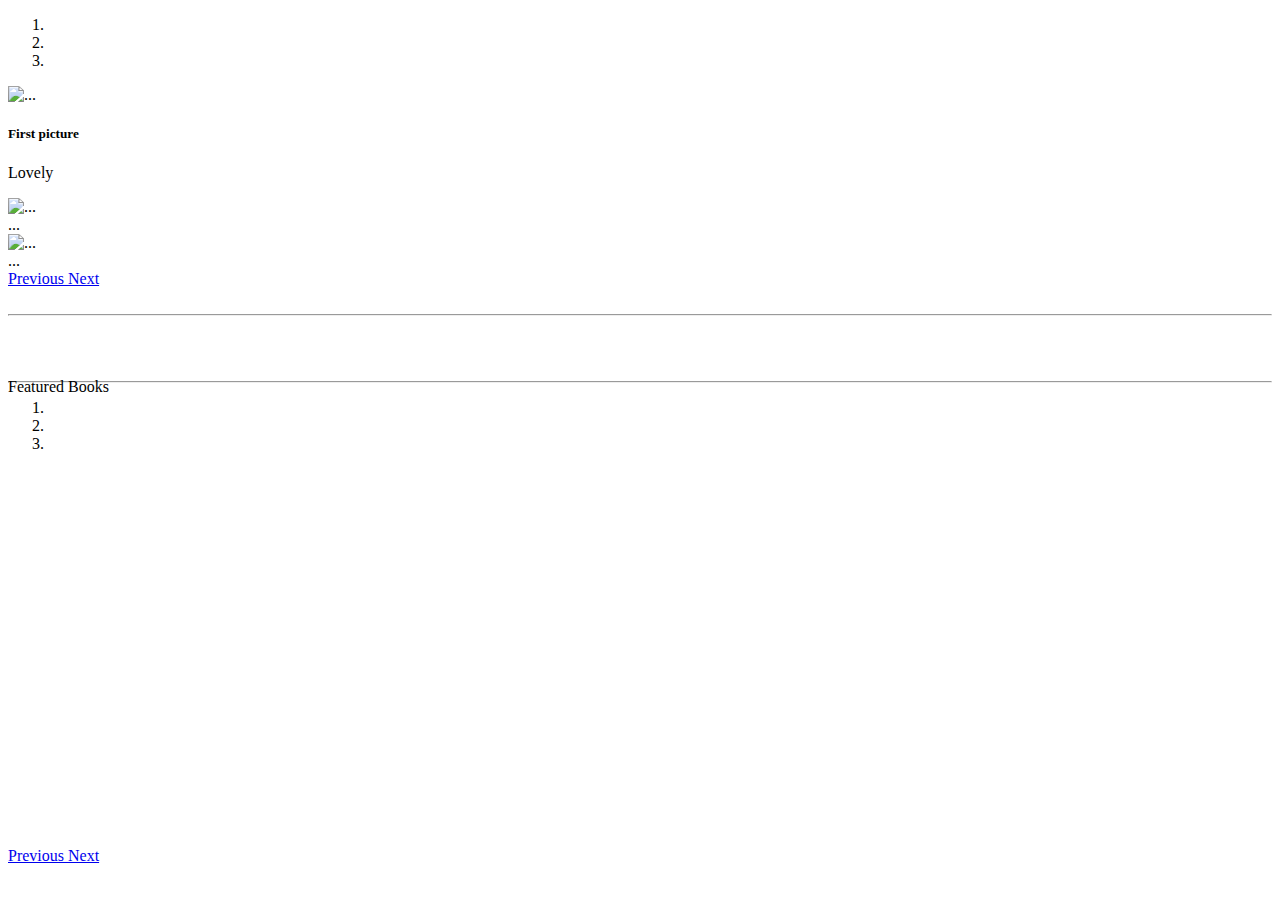
==== commit ac509763: "use common part to replace" ====
--- a/src/main/resources/templates/index.html
+++ b/src/main/resources/templates/index.html
@@ -1,78 +1,10 @@
 <!DOCTYPE html>
-<html lang="en">
-<head>
-<meta charset="utf-8" />
-<meta http-equiv="X-UA-Compatible" content="IE=edge" />
-<meta name="viewport" content="width=device-width, initial-scale=1" />
-
-
-<title>Navbar Template for Bootstrap</title>
-
-<!-- Bootstrap core CSS -->
-<link href="/css/bootstrap.min.css" rel="stylesheet" />
-
-<!-- IE10 viewport hack for Surface/desktop Windows 8 bug -->
-<link href="/css/ie10-viewport-bug-workaround.css" rel="stylesheet" />
-
-<!-- Custom styles for this template -->
-<link href="/css/style.css" rel="stylesheet" />
-
-
-
-</head>
+<html lang="en" xmlns:th="http://www.w3.org/1999/xhtml">
+
+<head th:replace="common/header :: common-header" />
 
 <body>
-	<!-- Static navbar -->
-	<nav class="navbar navbar-default navbar-inverse">
-		<div class="container-fluid">
-			<div class="navbar-header">
-				<button type="button" class="navbar-toggle collapsed"
-					data-toggle="collapse" data-target="#navbar" aria-expanded="false"
-					aria-controls="navbar">
-					<span class="sr-only">Toggle navigation</span> <span
-						class="icon-bar"></span> <span class="icon-bar"></span> <span
-						class="icon-bar"></span>
-				</button>
-				<a class="navbar-brand" href="#">Bookstore</a>
-			</div>
-			<div id="navbar" class="navbar-collapse collapse">
-				<ul class="nav navbar-nav navbar-left">
-					<!-- <li class="active"><a href="#">Home</a></li>
-					<li><a href="#">About</a></li>
-					<li><a href="#">Contact</a></li> -->
-					<li class="dropdown">
-						<a href="#" class="dropdown-toggle"
-						data-toggle="dropdown" role="button" aria-haspopup="true"
-						aria-expanded="false">Books<span class="caret"></span>
-						</a>
-						<ul class="dropdown-menu">
-							<li><a href="#">Browse the bookshelf</a></li>
-							<li><a href="#">Store hours &#38; Directions</a></li>
-							<li><a href="#">FAQ</a></li>
-							<!-- <li role="separator" class="divider"></li>
-							<li class="dropdown-header">Nav header</li>
-							<li><a href="#">Separated link</a></li>
-							<li><a href="#">One more separated link</a></li> -->
-						</ul>
-					</li>
-					
-					<form class="navbar-form">
-						<div class="form-group">
-							<input type="text" name="keyword" class="form-control" placeholder="Book Title" />
-						</div>
-						<button type="submit" class="btn btn-default">Search</button>
-					</form>
-				</ul>
-				<ul class="nav navbar-nav navbar-right">
-					<li><a href="./">Shopping Cart<span class="sr-only">(current)</span></a></li>
-					<li><a href="../navbar-static-top/">My Account</a></li>
-					<li><a href="../navbar-fixed-top/">Logout</a></li>
-				</ul>
-			</div>
-			<!--/.nav-collapse -->
-		</div>
-		<!--/.container-fluid -->
-	</nav>
+	<div th:replace="common/header :: navbar" />
 
 	<div class="container">
 		<div class="row">
@@ -278,12 +210,7 @@
 
 
 
-	<!-- Bootstrap core JavaScript
-    ================================================== -->
-	<!-- Placed at the end of the document so the pages load faster -->
-	<script
-		src="https://ajax.googleapis.com/ajax/libs/jquery/1.12.4/jquery.min.js"></script>
-	<script src="/js/bootstrap.min.js"></script>
+	<div th:replace="common/header :: body-bottom-scripts" />
 
 </body>
 </html>
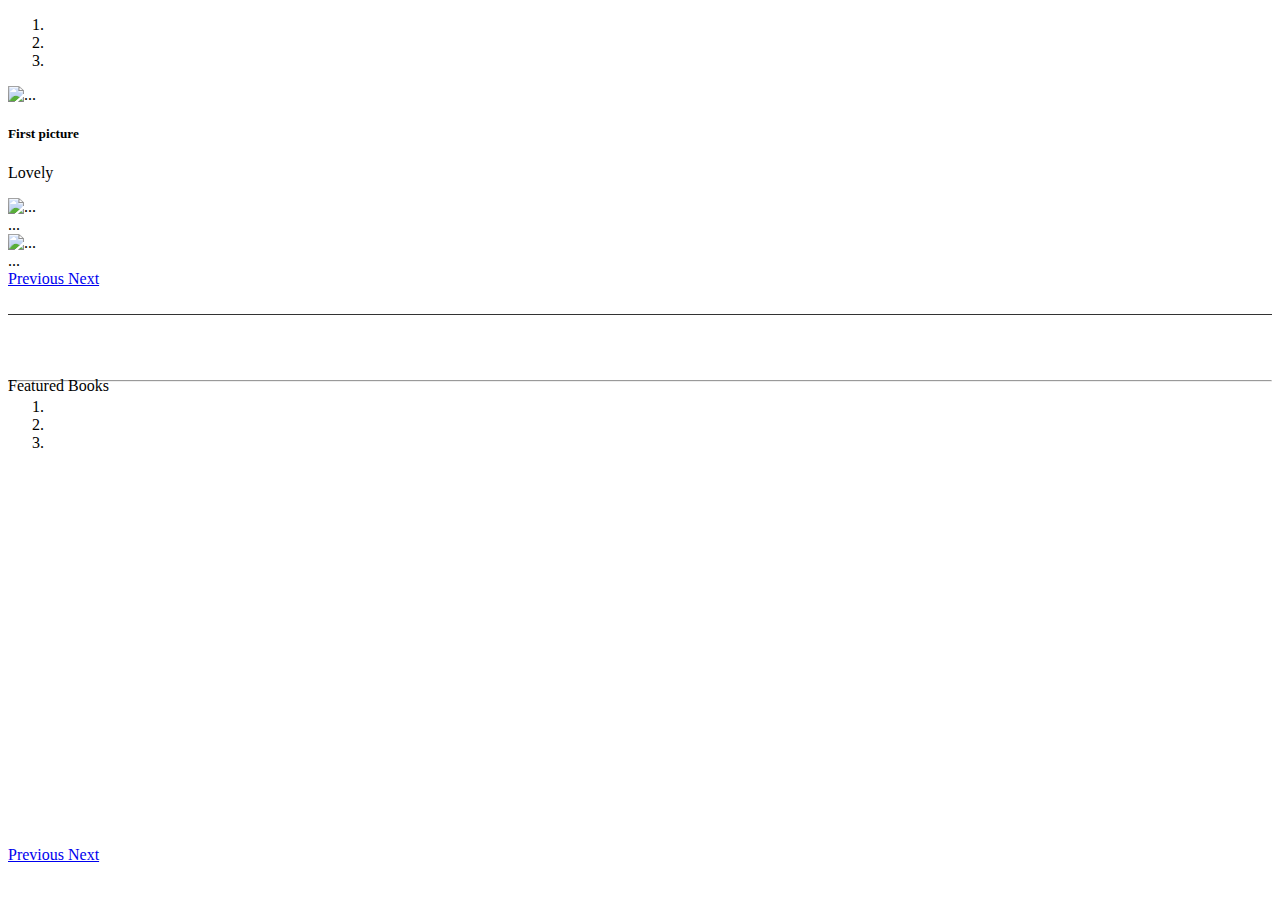
==== commit e5053a35: "modified" ====
--- a/src/main/resources/templates/index.html
+++ b/src/main/resources/templates/index.html
@@ -64,13 +64,11 @@
 			<!-- end of carousel -->
 
 			<div class="col-xs-4">
-				<img alt=""
-					src="http://www.logorium.com/sites/default/files/images/1237/logos/bookStore_logo.jpg"
-					class="img-responsive" />
-			</div>
-		</div>
-
-		<hr />
+				<img alt="" src="http://www.logorium.com/sites/default/files/images/1237/logos/bookStore_logo.jpg" class="img-responsive" />
+			</div>
+		</div>
+
+		<hr style="border: none; height: 1px; color: #33; background-color: #333;" />
 
 		<div class="row">
 			<div class="col-xs-4">
